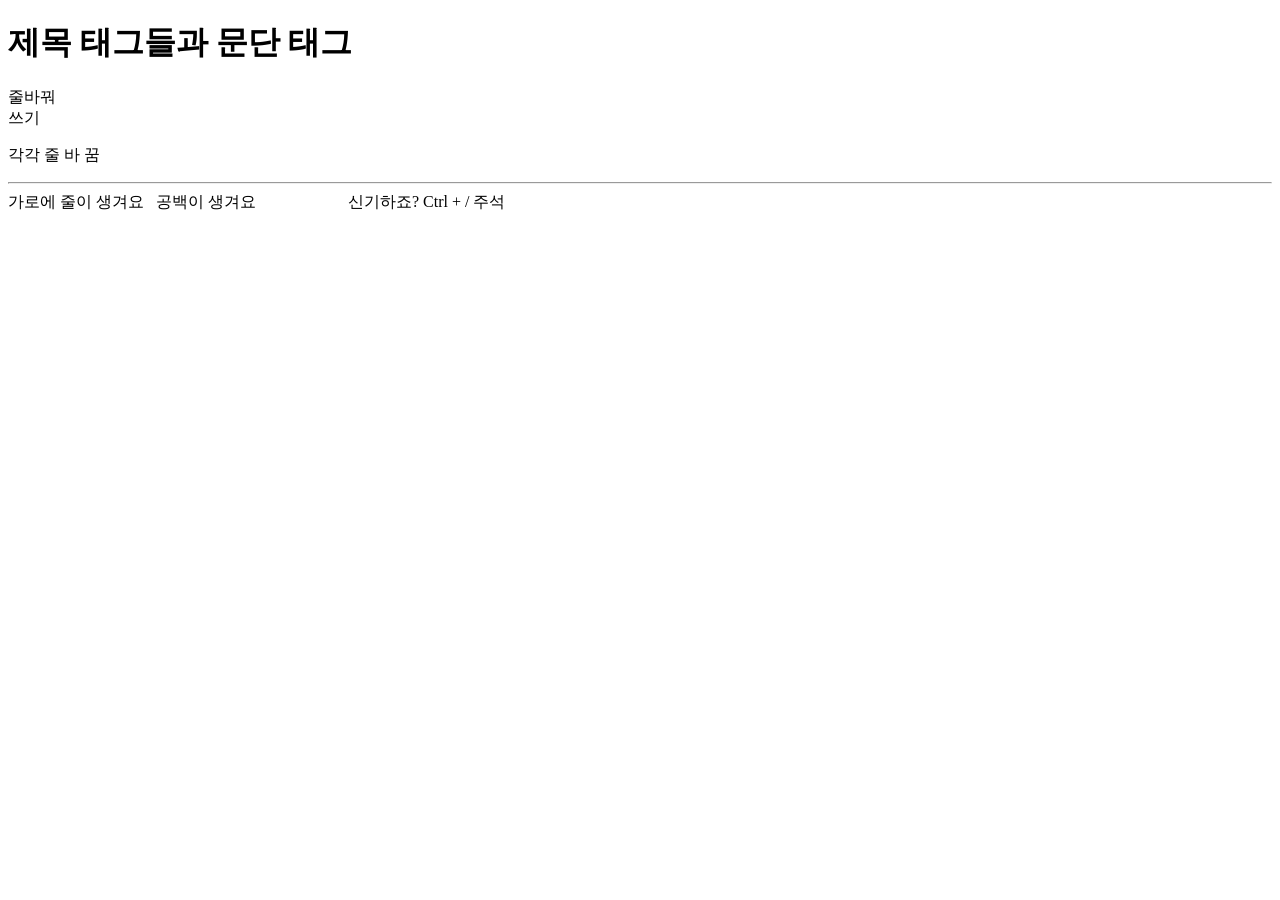
==== day1.html @ 2bdb2edf "이틀차" ====
<!DOCTYPE html>
<html lang="kor">
<head>
  <meta charset="UTF-8">
  <meta name="viewport" content="width=device-width, initial-scale=1.0">
  <title>Day 1</title>
</head>
<body>
  <h1>제목 태그들과 문단 태그</h1>
  <h2></h2>
  줄바꿔<br>쓰기
  <p>
    각각 줄 바 꿈
  </p>
  <hr> 가로에 줄이 생겨요
  &nbsp; 공백이 생겨요 &nbsp; &nbsp; &nbsp; &nbsp; &nbsp; &nbsp; &nbsp; &nbsp; &nbsp; &nbsp; &nbsp; 신기하죠?

  Ctrl + / 주석 <!-- 이거는 주석이라고 해요 -->
  
</body>
</html>
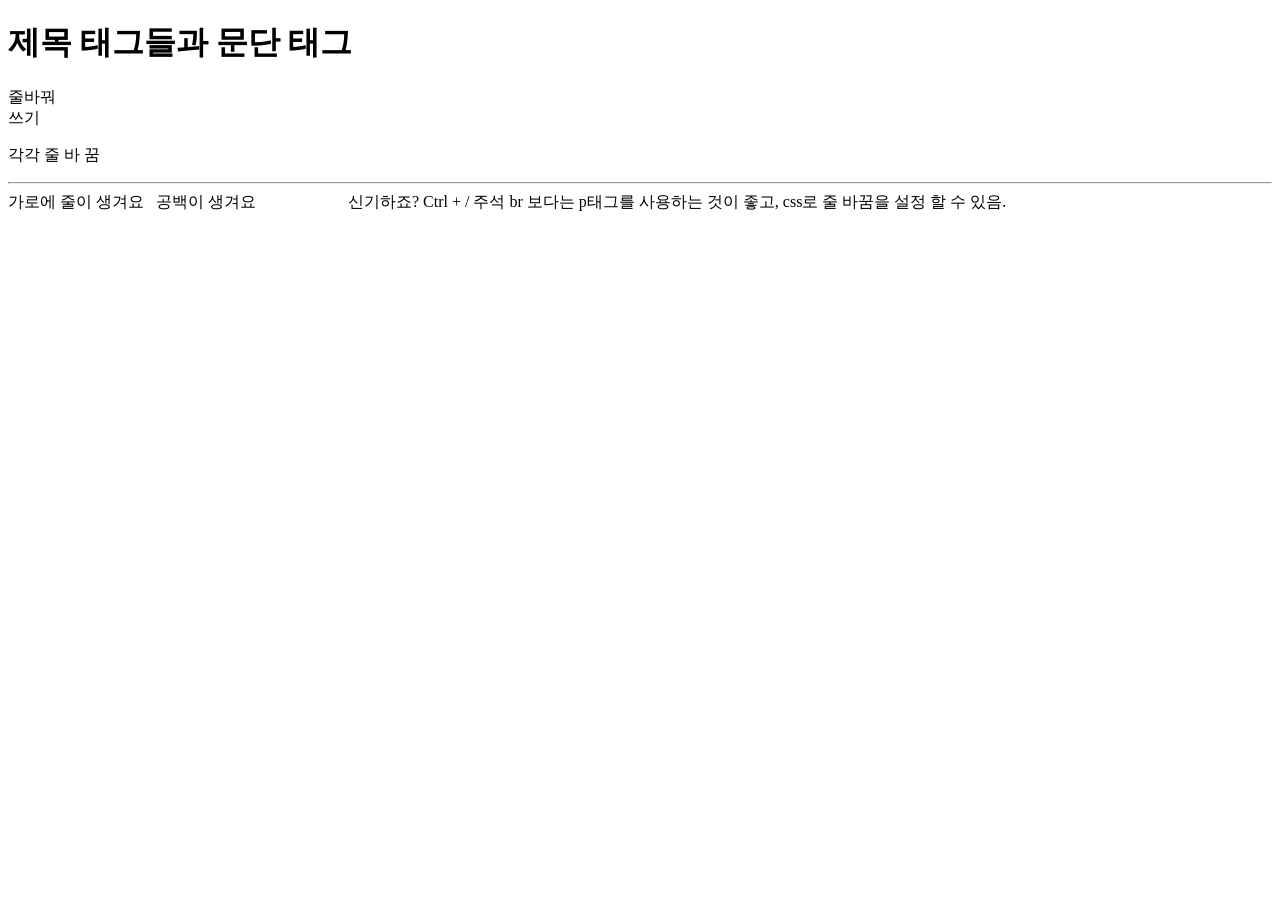
==== commit 482d700b: "3차시" ====
--- a/day1.html
+++ b/day1.html
@@ -16,6 +16,6 @@
   &nbsp; 공백이 생겨요 &nbsp; &nbsp; &nbsp; &nbsp; &nbsp; &nbsp; &nbsp; &nbsp; &nbsp; &nbsp; &nbsp; 신기하죠?
 
   Ctrl + / 주석 <!-- 이거는 주석이라고 해요 -->
-  
+  br 보다는 p태그를 사용하는 것이 좋고, css로 줄 바꿈을 설정 할 수 있음.
 </body>
 </html>
